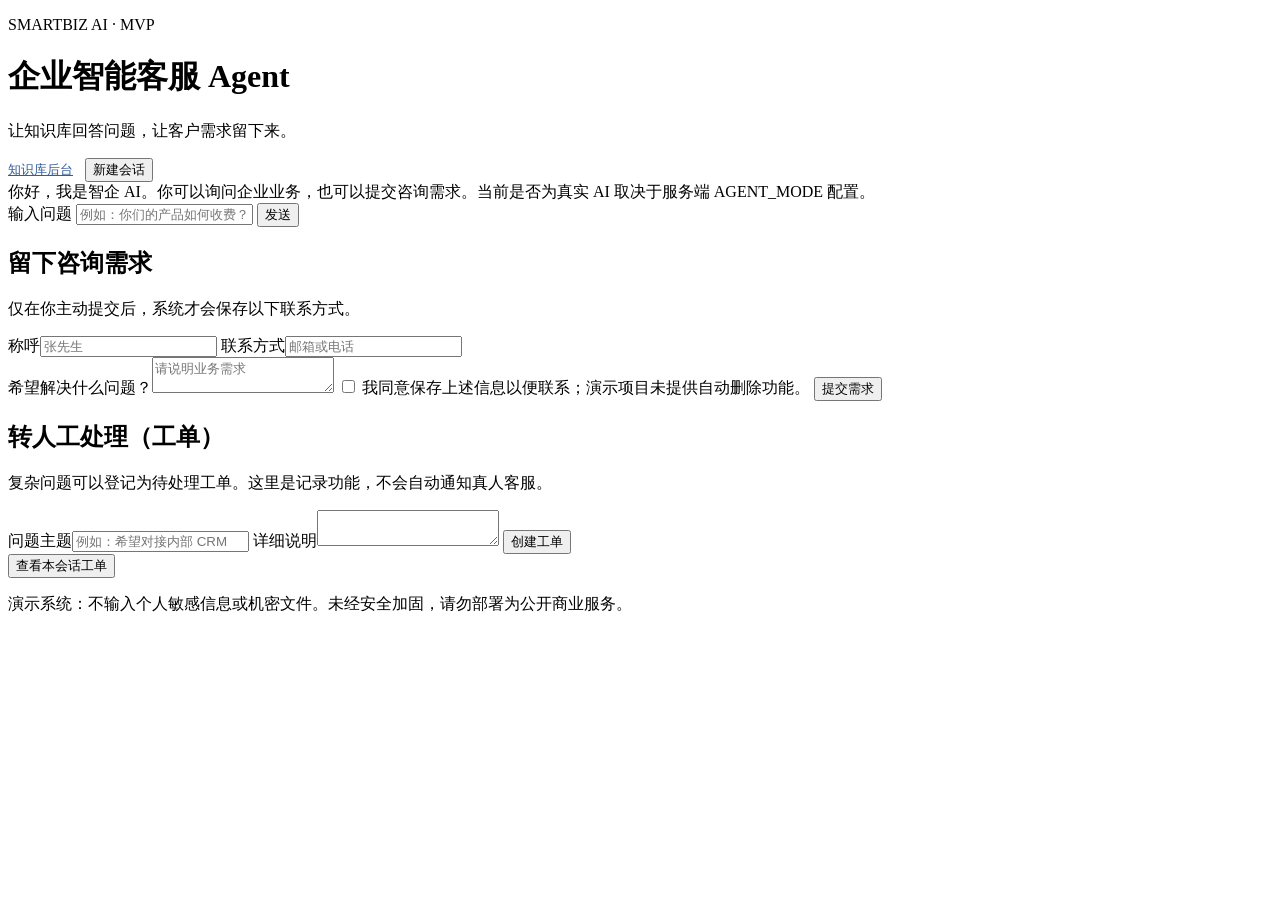
==== web/index.html @ b0a2ca1f "feat: Initial commit" ====
<!doctype html>
<html lang="zh-CN">
<head>
  <meta charset="utf-8">
  <meta name="viewport" content="width=device-width,initial-scale=1">
  <title>智企 AI · SmartBiz Agent</title>
  <link rel="stylesheet" href="/static/style.css">
  <script src="/static/app.js" defer></script>
</head>
<body>
  <main class="layout">
    <header><div><p class="eyebrow">SMARTBIZ AI · MVP</p><h1>企业智能客服 Agent</h1>
      <p class="subtitle">让知识库回答问题，让客户需求留下来。</p></div>
      <div style="display:flex;gap:12px;align-items:center"><a href="/admin" style="font-size:13px;color:#335c98">知识库后台</a><button id="new-session" class="muted" type="button">新建会话</button></div></header>
    <section class="chat" aria-label="AI 问答">
      <div id="conversation" class="conversation" aria-live="polite">
        <article class="bubble bot">你好，我是智企 AI。你可以询问企业业务，也可以提交咨询需求。当前是否为真实 AI 取决于服务端 AGENT_MODE 配置。</article>
      </div>
      <form id="chat-form" class="input-row"><label for="question" class="sr-only">输入问题</label>
        <input id="question" maxlength="2000" required placeholder="例如：你们的产品如何收费？" autocomplete="off">
        <button id="send" type="submit">发送</button></form>
      <p id="status" class="status" role="status"></p>
    </section>
    <section class="lead"><h2>留下咨询需求</h2>
      <p class="subtitle">仅在你主动提交后，系统才会保存以下联系方式。</p>
      <form id="lead-form">
        <div class="two"><label>称呼<input name="name" maxlength="60" required placeholder="张先生"></label>
          <label>联系方式<input name="contact" maxlength="100" minlength="5" required placeholder="邮箱或电话"></label></div>
        <label>希望解决什么问题？<textarea name="requirement" maxlength="2000" required placeholder="请说明业务需求"></textarea></label>
        <label class="consent"><input type="checkbox" name="consent" required> 我同意保存上述信息以便联系；演示项目未提供自动删除功能。</label>
        <button type="submit" id="lead-send">提交需求</button><span id="lead-status" role="status"></span>
      </form>
    </section>
    <section class="lead"><h2>转人工处理（工单）</h2>
      <p class="subtitle">复杂问题可以登记为待处理工单。这里是记录功能，不会自动通知真人客服。</p>
      <form id="ticket-form">
        <label>问题主题<input name="subject" minlength="3" maxlength="100" required placeholder="例如：希望对接内部 CRM"></label>
        <label>详细说明<textarea name="description" minlength="5" maxlength="2000" required></textarea></label>
        <button type="submit" id="ticket-send">创建工单</button><span id="ticket-status" role="status"></span>
      </form>
      <button type="button" id="ticket-refresh" class="muted">查看本会话工单</button>
      <ul id="ticket-list"></ul>
    </section>
    <footer>演示系统：不输入个人敏感信息或机密文件。未经安全加固，请勿部署为公开商业服务。</footer>
  </main>
</body>
</html>
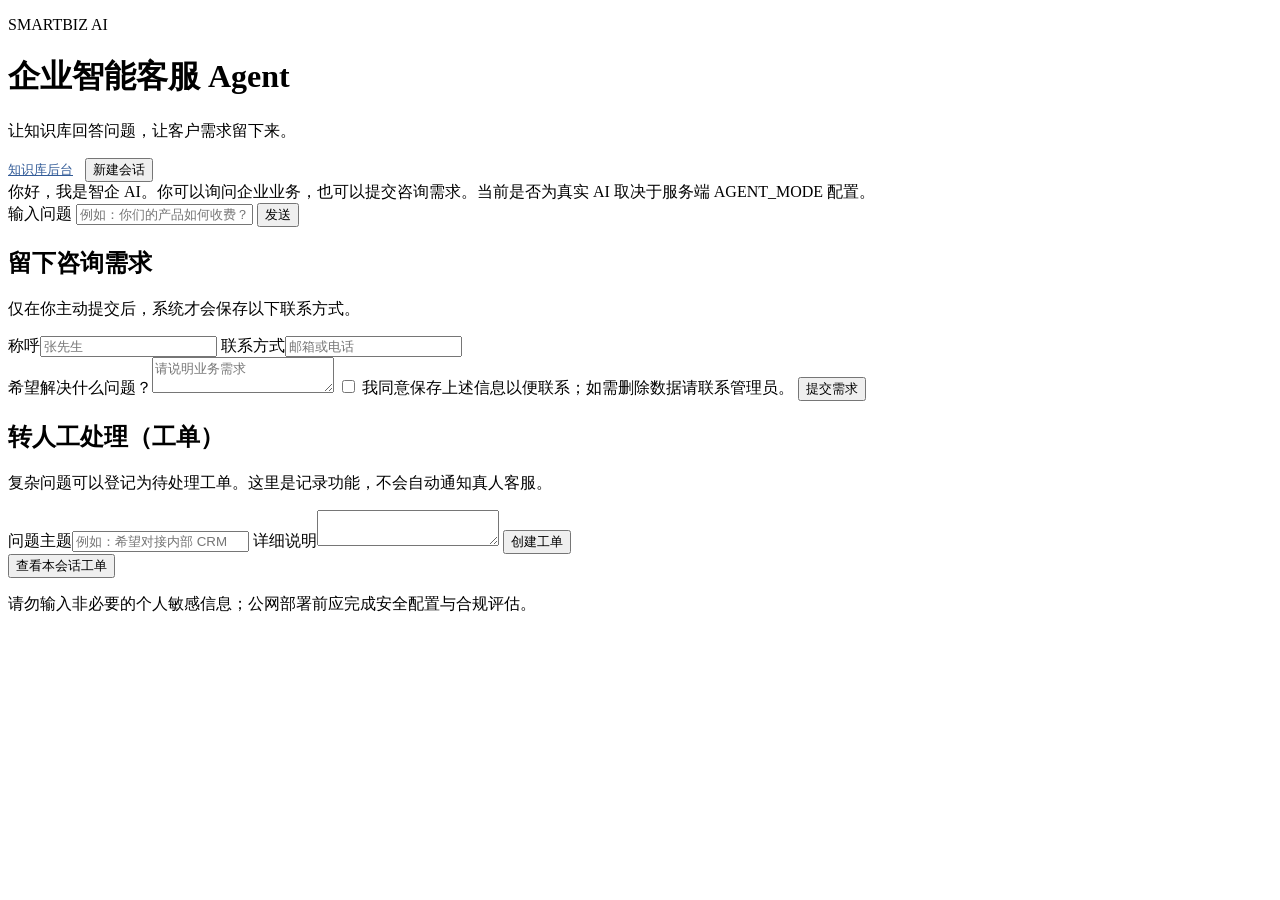
==== commit a8b970fd: "chore: productize SmartBiz repository" ====
--- a/web/index.html
+++ b/web/index.html
@@ -9,7 +9,7 @@
 </head>
 <body>
   <main class="layout">
-    <header><div><p class="eyebrow">SMARTBIZ AI · MVP</p><h1>企业智能客服 Agent</h1>
+    <header><div><p class="eyebrow">SMARTBIZ AI</p><h1>企业智能客服 Agent</h1>
       <p class="subtitle">让知识库回答问题，让客户需求留下来。</p></div>
       <div style="display:flex;gap:12px;align-items:center"><a href="/admin" style="font-size:13px;color:#335c98">知识库后台</a><button id="new-session" class="muted" type="button">新建会话</button></div></header>
     <section class="chat" aria-label="AI 问答">
@@ -27,7 +27,7 @@
         <div class="two"><label>称呼<input name="name" maxlength="60" required placeholder="张先生"></label>
           <label>联系方式<input name="contact" maxlength="100" minlength="5" required placeholder="邮箱或电话"></label></div>
         <label>希望解决什么问题？<textarea name="requirement" maxlength="2000" required placeholder="请说明业务需求"></textarea></label>
-        <label class="consent"><input type="checkbox" name="consent" required> 我同意保存上述信息以便联系；演示项目未提供自动删除功能。</label>
+        <label class="consent"><input type="checkbox" name="consent" required> 我同意保存上述信息以便联系；如需删除数据请联系管理员。</label>
         <button type="submit" id="lead-send">提交需求</button><span id="lead-status" role="status"></span>
       </form>
     </section>
@@ -41,7 +41,7 @@
       <button type="button" id="ticket-refresh" class="muted">查看本会话工单</button>
       <ul id="ticket-list"></ul>
     </section>
-    <footer>演示系统：不输入个人敏感信息或机密文件。未经安全加固，请勿部署为公开商业服务。</footer>
+    <footer>请勿输入非必要的个人敏感信息；公网部署前应完成安全配置与合规评估。</footer>
   </main>
 </body>
 </html>
